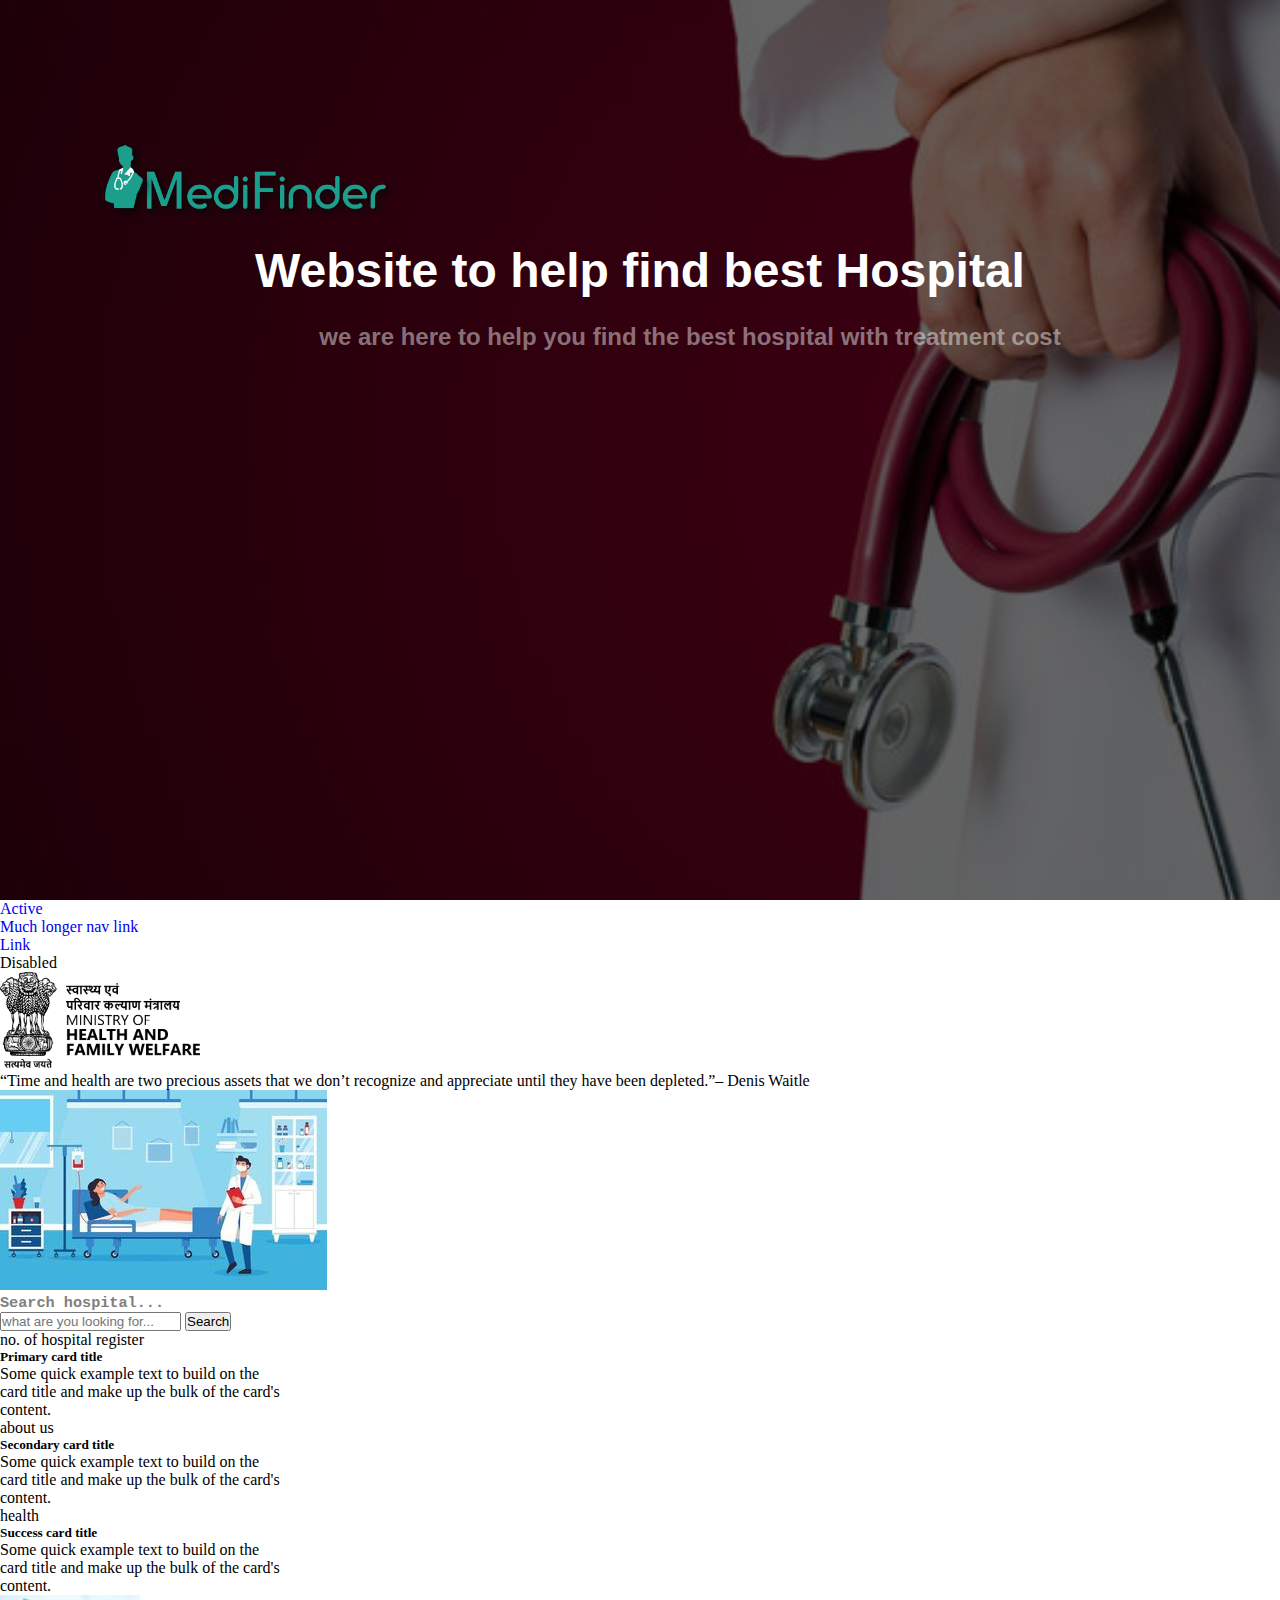
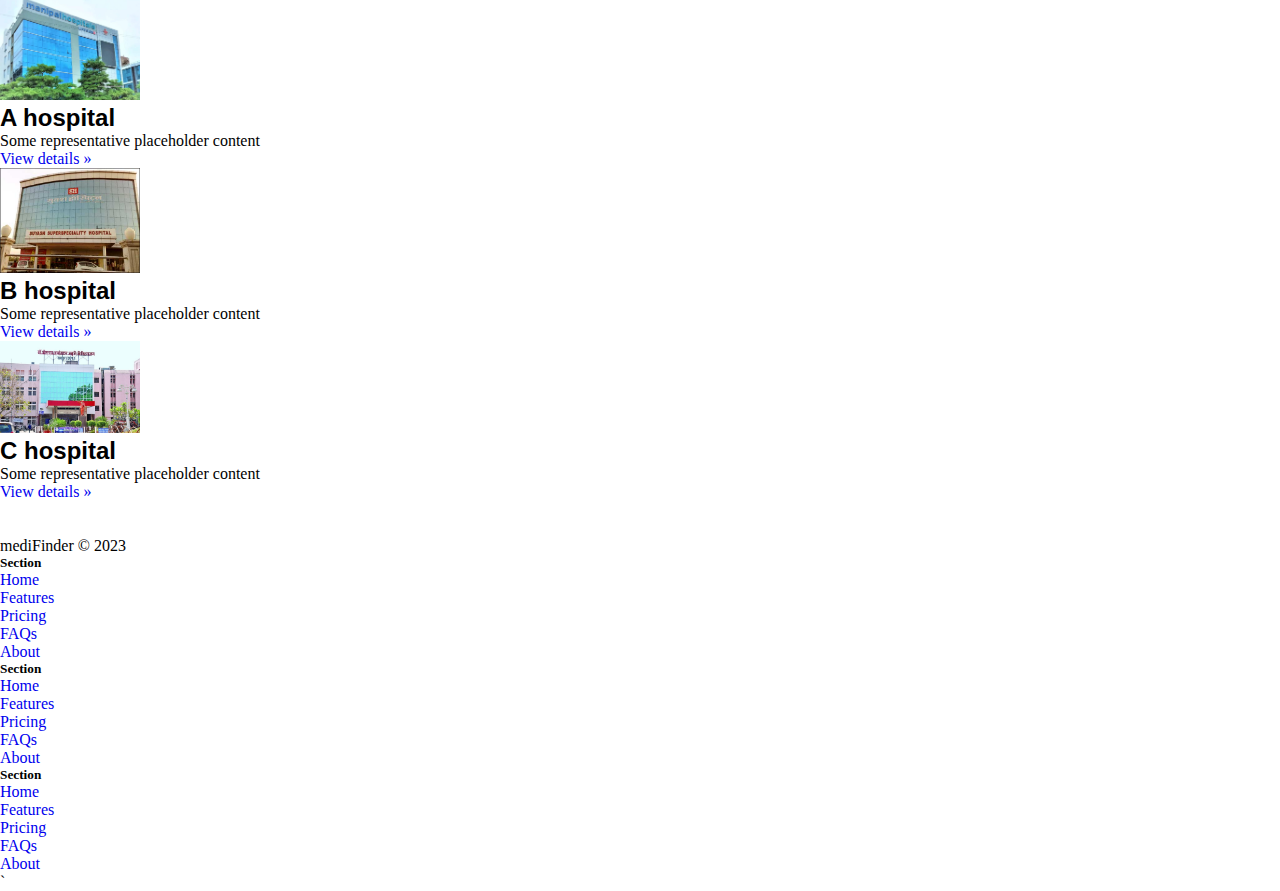
==== medifinder-2/boot.html @ 76b92f5f "medifinder-2" ====
<!doctype html>
<html lang="en">
  <head>
    <meta charset="utf-8">
    <meta name="viewport" content="width=device-width, initial-scale=1">
    <title>medifinder-2</title>
    <link rel="stylesheet" type="text/css" href="res.css">
    <link href="https://cdn.jsdelivr.net/npm/bootstrap@5.3.0-alpha3/dist/css/bootstrap.min.css" rel="stylesheet" integrity="sha384-KK94CHFLLe+nY2dmCWGMq91rCGa5gtU4mk92HdvYe+M/SXH301p5ILy+dN9+nJOZ" crossorigin="anonymous">
  </head>
  <body class="bg-dark-subtle">
    <!--banner section -->
    <section id="hero" class="d-flex align-items-center ">
      <div class="containor">
        <img src="mf2ds.png" width="400" class="LOGO" alt="">
        <h1>Website to help find best Hospital</h1>
        <h2>we are here to help you find the best hospital with treatment cost </h2>
      </div>
    </section>


    <ul class="nav nav-pills nav-fill">
      <li class="nav-item">
        <a class="nav-link active" aria-current="page" href="#">Active</a>
      </li>
      <li class="nav-item">
        <a class="nav-link" href="#">Much longer nav link</a>
      </li>
      <li class="nav-item">
        <a class="nav-link" href="#">Link</a>
      </li>
      <li class="nav-item">
        <a class="nav-link disabled">Disabled</a>
      </li>
    </ul>


    <div class="container">
      <div class="container my-5">
        <header class="d-flex justify-content-center py-3">
          <img src="Ministry_of_Health_India.svg.png" width="200" alt="">
        </header>
      </div>
    </div>



    <div class="container my-4 bg-light shadow-lg ">
      <div class="row">
        <div class="col bg-light h4 d-flex justify-content-center align-items-center " > “Time and health are two precious assets that we don’t recognize and appreciate until they have been depleted.”– Denis Waitle  </div>
        <div class="col bg-light d-flex justify-content-center align-items-center">
          <img src="hospital2.jpg" alt="">
        </div>
      </div>

    </div>

    <div class="container  bg-info-subtle d-flex justify-content-center align-items-center shadow-lg p-3 mb-5 bg-body-tertiary rounded">
      <form action="">
          <h3 class="my-4" style="color: gray; font-family: monospace;">Search hospital...</h3>
            <input type="search" class="my-4" width="100%" placeholder="what are you looking for..." >
          
       
     
          <button type="button" class="btn btn-success d-inline-flex focus-ring focus-ring-dark py-1 px-2 text-decoration-none border rounded-2 ">Search</button>
      
       </form>   
    </div>



    <div class="container my-5 bg-dark-subtle  shadow-lg p-3 mb-5 bg-body-tertiary rounded">
      <div class="row">
        <div class="col">
          <div class="card text-light bg-primary mb-3"style="max-width: 18rem;">
            <div class="card-header">no. of hospital register</div>
            <div class="card-body">
              <h5 class="card-title">Primary card title</h5>
              <p class="card-text">Some quick example text to build on the card title and make up the bulk of the card's content.</p>
            </div>
          </div>
        </div>
        <div class="col">
          <div class="card text-light bg-secondary mb-3" style="max-width: 18rem;">
            <div class="card-header">about us</div>
            <div class="card-body">
              <h5 class="card-title">Secondary card title</h5>
              <p class="card-text">Some quick example text to build on the card title and make up the bulk of the card's content.</p>
            </div>
          </div>
        </div>
        <div class="col">
          <div class="card text-light bg-success mb-3" style="max-width: 18rem;">
            <div class="card-header">health</div>
            <div class="card-body">
              <h5 class="card-title">Success card title</h5>
              <p class="card-text">Some quick example text to build on the card title and make up the bulk of the card's content.</p>
            </div>
          </div>
        </div>

      </div>
    </div>


    <div class="container my-5 bg-light rounded-2 shadow-lg p-3 mb-5 bg-body-tertiary rounded">
      <div class="row">
        <div class="col">
          <div class="col-lg-4">
            <img src="hos1.jpg"  class="bd-placeholder-img rounded-circle"width="140"  alt="">
            <h2 class="fw-normal">A hospital</h2>
            <p>Some representative placeholder content </p>
            <p><a class="btn btn-secondary" href="#">View details »</a></p>
          </div>
        </div>
        <div class="col">
          <div class="col-lg-4">
            <img src="hos2.jpg"  class="bd-placeholder-img rounded-circle"width="140"  alt="">            <h2 class="fw-normal">B hospital</h2>
            <p>Some representative placeholder content</p>
            <p><a class="btn btn-secondary" href="#">View details »</a></p>
          </div>
        </div>
        <div class="col">
          <div class="col-lg-4">
            <img src="hos3.jpg"  class="bd-placeholder-img rounded-circle"width="140"  alt="">            <h2 class="fw-normal">C hospital</h2>
            <p>Some representative placeholder content </p>
            <p><a class="btn btn-secondary" href="#">View details »</a></p>
          </div>
        </div>
      </div>
    </div>

    <div class="container-fluid bg-info-subtle">
      <footer class="row row-cols-1 row-cols-sm-2 row-cols-md-5 py-5 my-5 border-top">
        <div class="col mb-3">
          <a href="/" class="d-flex align-items-center mb-3 link-body-emphasis text-decoration-none">
            <svg class="bi me-2" width="40" height="32"><use xlink:href="#bootstrap"></use></svg>
          </a>
          <p class="text-body-secondary">mediFinder © 2023</p>
        </div>
    
        <div class="col mb-3">
    
        </div>
    
        <div class="col mb-3">
          <h5>Section</h5>
          <ul class="nav flex-column">
            <li class="nav-item mb-2"><a href="#" class="nav-link p-0 text-body-secondary">Home</a></li>
            <li class="nav-item mb-2"><a href="#" class="nav-link p-0 text-body-secondary">Features</a></li>
            <li class="nav-item mb-2"><a href="#" class="nav-link p-0 text-body-secondary">Pricing</a></li>
            <li class="nav-item mb-2"><a href="#" class="nav-link p-0 text-body-secondary">FAQs</a></li>
            <li class="nav-item mb-2"><a href="#" class="nav-link p-0 text-body-secondary">About</a></li>
          </ul>
        </div>
    
        <div class="col mb-3">
          <h5>Section</h5>
          <ul class="nav flex-column">
            <li class="nav-item mb-2"><a href="#" class="nav-link p-0 text-body-secondary">Home</a></li>
            <li class="nav-item mb-2"><a href="#" class="nav-link p-0 text-body-secondary">Features</a></li>
            <li class="nav-item mb-2"><a href="#" class="nav-link p-0 text-body-secondary">Pricing</a></li>
            <li class="nav-item mb-2"><a href="#" class="nav-link p-0 text-body-secondary">FAQs</a></li>
            <li class="nav-item mb-2"><a href="#" class="nav-link p-0 text-body-secondary">About</a></li>
          </ul>
        </div>
    
        <div class="col mb-3">
          <h5>Section</h5>
          <ul class="nav flex-column">
            <li class="nav-item mb-2"><a href="#" class="nav-link p-0 text-body-secondary">Home</a></li>
            <li class="nav-item mb-2"><a href="#" class="nav-link p-0 text-body-secondary">Features</a></li>
            <li class="nav-item mb-2"><a href="#" class="nav-link p-0 text-body-secondary">Pricing</a></li>
            <li class="nav-item mb-2"><a href="#" class="nav-link p-0 text-body-secondary">FAQs</a></li>
            <li class="nav-item mb-2"><a href="#" class="nav-link p-0 text-body-secondary">About</a></li>
          </ul>
        </div>
      </footer>
    </div>



    <script src="https://cdn.jsdelivr.net/npm/@popperjs/core@2.11.7/dist/umd/popper.min.js" integrity="sha384-zYPOMqeu1DAVkHiLqWBUTcbYfZ8osu1Nd6Z89ify25QV9guujx43ITvfi12/QExE" crossorigin="anonymous"></script>
`   <script src="https://cdn.jsdelivr.net/npm/bootstrap@5.3.0-alpha3/dist/js/bootstrap.min.js" integrity="sha384-Y4oOpwW3duJdCWv5ly8SCFYWqFDsfob/3GkgExXKV4idmbt98QcxXYs9UoXAB7BZ" crossorigin="anonymous"></script>
    <script src="https://cdn.jsdelivr.net/npm/bootstrap@5.3.0-alpha3/dist/js/bootstrap.bundle.min.js" integrity="sha384-ENjdO4Dr2bkBIFxQpeoTz1HIcje39Wm4jDKdf19U8gI4ddQ3GYNS7NTKfAdVQSZe" crossorigin="anonymous"></script>
  </body>
</html>
---- medifinder-2/res.css ----
*{
    margin: 0;
    padding: 0;
    box-sizing: border-box;

}
a{
    text-decoration: none;
}
a:hover{
    text-decoration: none;
}
h1,h2,h3{
    font-family: 'Gill Sans', 'Gill Sans MT', Calibri, 'Trebuchet MS', sans-serif;

}
section{
    padding: 60px 0;
    overflow: hidden;
}
#hero{
    width: 100%;
    height: 100vh;
    background: linear-gradient(rgba(0,0,0,0.6),rgba(0,0,0,0.6)), url(medb.jpg);
    background-position: center;
    background-size: cover;
    background-repeat: no-repeat;
    background-attachment: fixed;
}
#hero .containor{
    padding-top:80px;

}
#hero h1{
    text-align: center;
    justify-content: center;
    font-family:'Gill Sans', 'Gill Sans MT', Calibri, 'Trebuchet MS', sans-serif;
    font-size: 48px;
    font-weight: 700;
    line-height: 56px;
    color: #fff;
    margin: 0 0 10px 0;
}
#hero h2{
    text-align: center;
    padding-left: 100PX;
    font-family:'Gill Sans', 'Gill Sans MT', Calibri, 'Trebuchet MS', sans-serif; 
    line-height: 56px;
    color: rgba(255, 255, 255, 0.452);
    margin: 0 0 10px 0;
}
#hero .LOGO{
    padding-left: 100px;
}
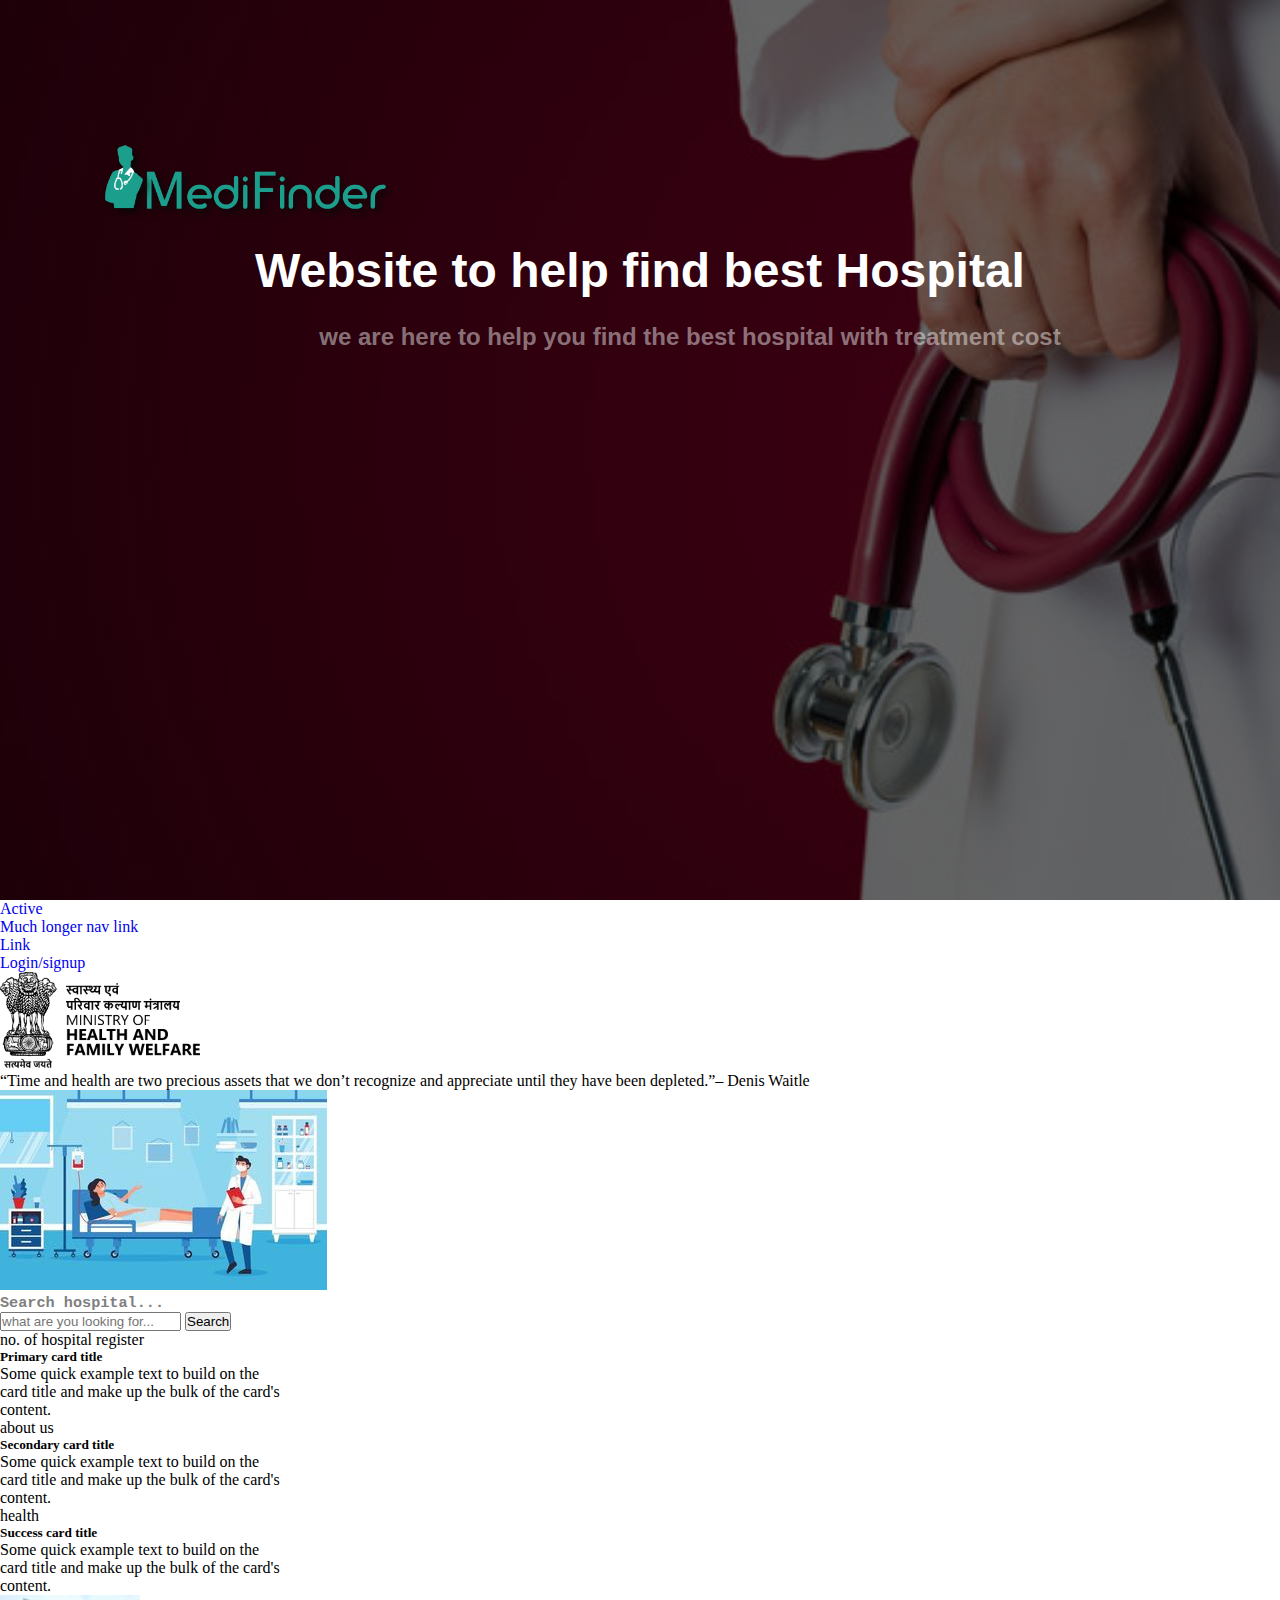
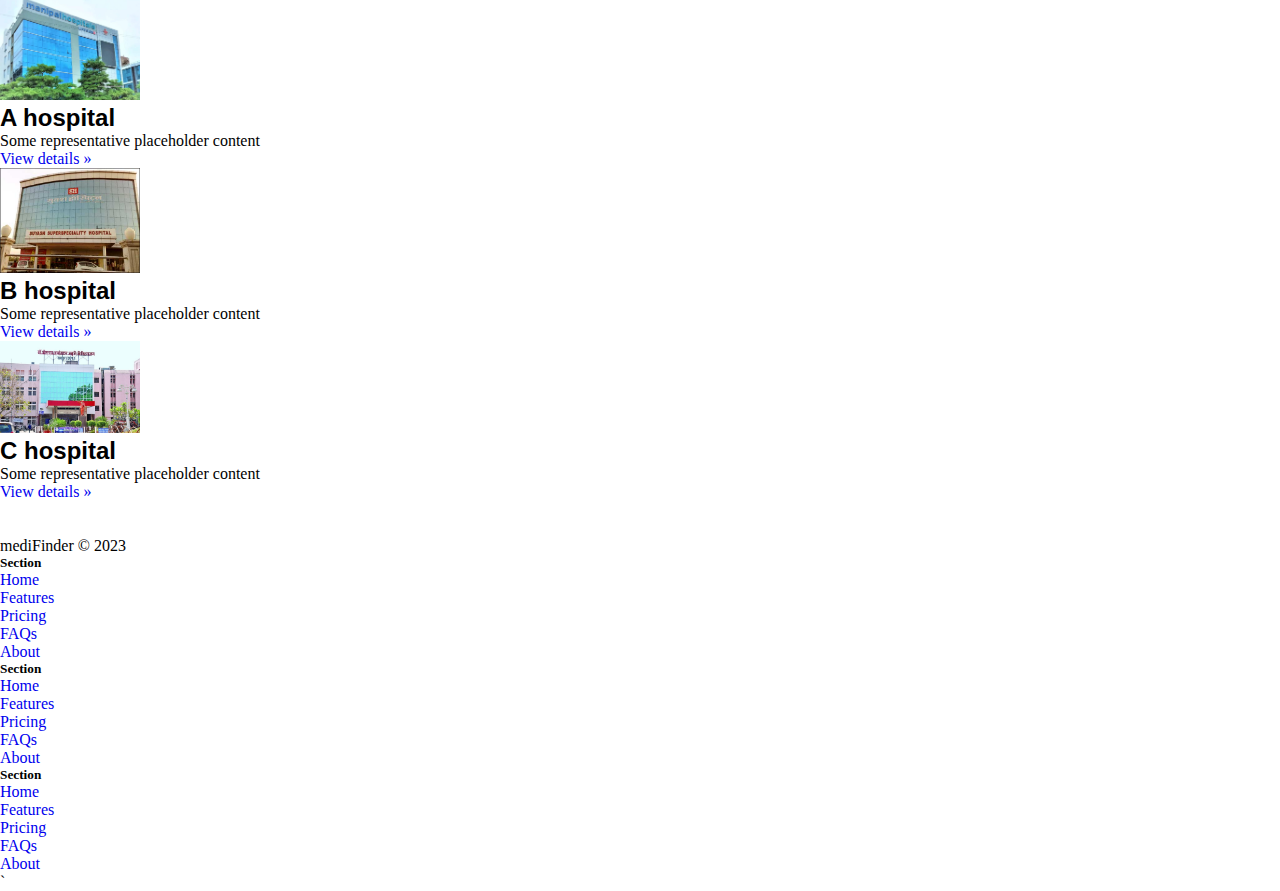
==== commit 3064d84f: "Update boot.html" ====
--- a/medifinder-2/boot.html
+++ b/medifinder-2/boot.html
@@ -29,7 +29,7 @@
         <a class="nav-link" href="#">Link</a>
       </li>
       <li class="nav-item">
-        <a class="nav-link disabled">Disabled</a>
+        <a class="nav-link" href="login.html">Login/signup</a>
       </li>
     </ul>
 
@@ -183,4 +183,4 @@
 `   <script src="https://cdn.jsdelivr.net/npm/bootstrap@5.3.0-alpha3/dist/js/bootstrap.min.js" integrity="sha384-Y4oOpwW3duJdCWv5ly8SCFYWqFDsfob/3GkgExXKV4idmbt98QcxXYs9UoXAB7BZ" crossorigin="anonymous"></script>
     <script src="https://cdn.jsdelivr.net/npm/bootstrap@5.3.0-alpha3/dist/js/bootstrap.bundle.min.js" integrity="sha384-ENjdO4Dr2bkBIFxQpeoTz1HIcje39Wm4jDKdf19U8gI4ddQ3GYNS7NTKfAdVQSZe" crossorigin="anonymous"></script>
   </body>
-</html>+</html>
